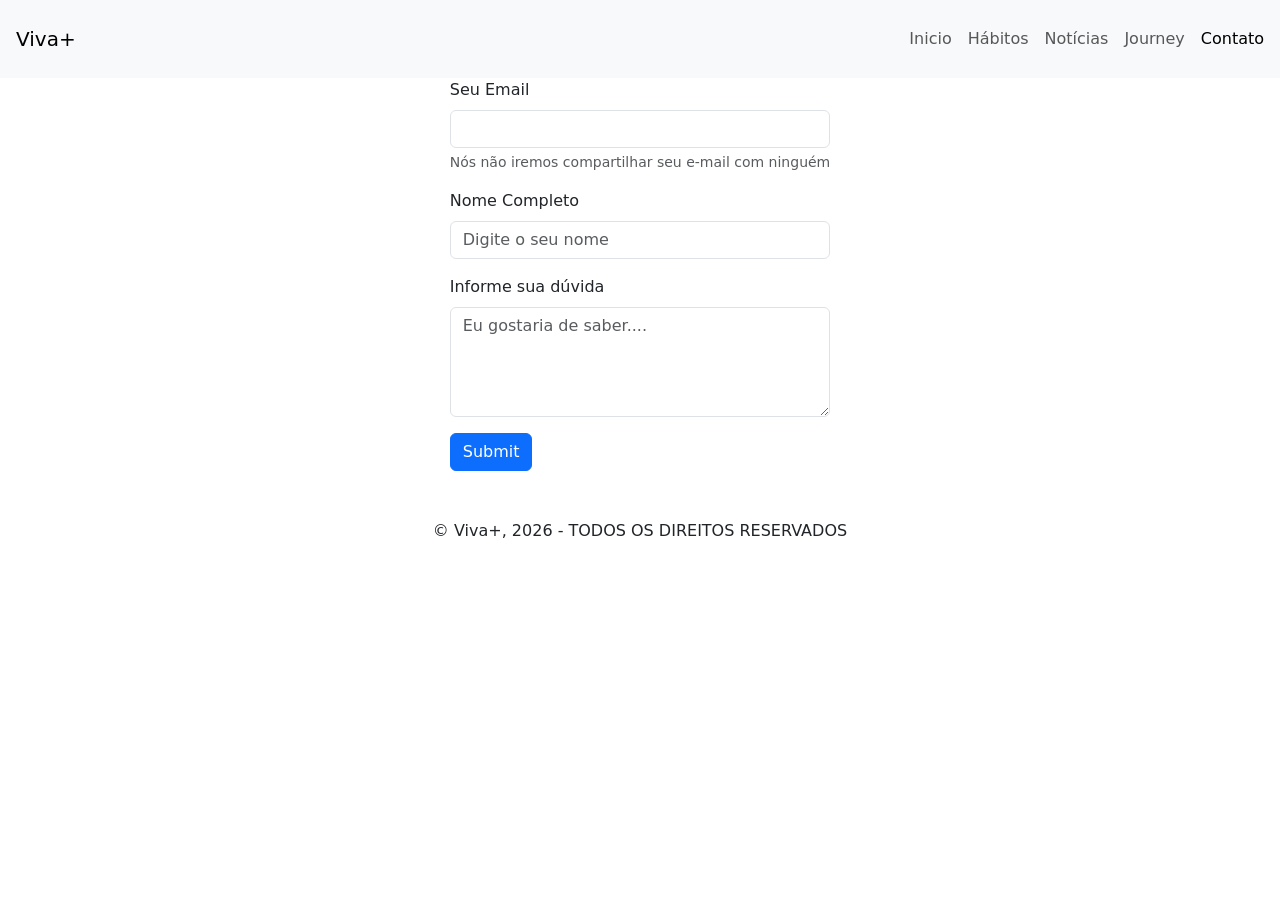
==== contato.html @ 639c86a8 ":feat: estruturando página journey" ====
<!doctype html>
<html lang="pt-br" data-bs-theme="light">
  <head>
    <meta charset="UTF-8" />
    <meta name="viewport" content="width=device-width, initial-scale=1.0" />
    <title>Viva+</title>
    <link
      href="https://cdn.jsdelivr.net/npm/bootstrap@5.3.3/dist/css/bootstrap.min.css"
      rel="stylesheet"
      integrity="sha384-QWTKZyjpPEjISv5WaRU9OFeRpok6YctnYmDr5pNlyT2bRjXh0JMhjY6hW+ALEwIH"
      crossorigin="anonymous"
    />
    <link rel="stylesheet" href="./css/global.css" />
    <link rel="stylesheet" href="./css/header.css" />
    <link rel="stylesheet" href="./css/style.css" />
  </head>
  <header>
    <nav class="row navbar navbar-expand-lg bg-body-tertiary">
      <div class="col-8 m-3">
        <a class="navbar-brand" href="./index.html">Viva+</a>
      </div>
      <button
        class="navbar-toggler"
        type="button"
        data-bs-toggle="collapse"
        data-bs-target="#navbarNav"
        aria-controls="navbarNav"
        aria-expanded="false"
        aria-label="Toggle navigation"
      >
        <span class="navbar-toggler-icon"></span>
      </button>
      <div class="col-4 collapse navbar-collapse" id="navbarNav">
        <ul class="navbar-nav">
          <li class="nav-item">
            <a class="nav-link" aria-current="page" href="./index.html"
              >Inicio</a
            >
          </li>
          <li class="nav-item">
            <a class="nav-link" href="./habitos.html">Hábitos</a>
          </li>
          <li class="nav-item">
            <a class="nav-link" href="./noticias.html">Notícias</a>
          </li>
          <li class="nav-item">
            <a class="nav-link" href="./journey.html">Journey</a>
          </li>
          <li class="nav-item">
            <a class="nav-link active" href="./contato.html">Contato</a>
          </li>
        </ul>
      </div>
    </nav>
  </header>
  <main>
    <section>
      <div class="d-flex justify-content-center align-items-center container-fluid">
        <form>
          <div class="mb-3">
            <label for="exampleInputEmail1" class="form-label"
              >Seu Email</label
            >
            <input
              type="email"
              class="form-control"
              id="exampleInputEmail1"
              aria-describedby="emailHelp"
            />
            <div id="emailHelp" class="form-text">
              Nós não iremos compartilhar seu e-mail com ninguém
            </div>
          </div>
          <div class="mb-3">
            <label for="nome" class="form-label">Nome Completo</label>
            <input
              type="text"
              class="form-control"
              id="nome"
              name="nome"
              placeholder="Digite o seu nome"
            />
          </div>
          <div class="mb-3">
            <label for="descricao" class="form-label">Informe sua dúvida</label>
            <textarea
              class="form-control"
              id="descricao"
              name="descricao"
              rows="4"
              placeholder="Eu gostaria de saber...."
            ></textarea>
          </div>
          <button type="submit" class="btn btn-primary">Submit</button>
        </form>
      </div>
    </section>
  </main>
  <footer class="mt-5">
    <div class="d-flex justify-content-center">
      <p>&copy; Viva+, 2026 - TODOS OS DIREITOS RESERVADOS</p>
    </div>
  </footer>
  <body>
    <script
      src="https://cdn.jsdelivr.net/npm/bootstrap@5.3.3/dist/js/bootstrap.bundle.min.js"
      integrity="sha384-YvpcrYf0tY3lHB60NNkmXc5s9fDVZLESaAA55NDzOxhy9GkcIdslK1eN7N6jIeHz"
      crossorigin="anonymous"
    ></script>
  </body>
</html>
---- css/global.css ----
html,
body {
    margin: 0;
    padding: 0;
}

* {
    box-sizing: border-box;
}
---- css/header.css ----

---- css/style.css ----
#carouselExample {
    max-width: 100%;
    margin: 0 auto;
}

#carouselExample .carousel-item img {
    width: 100%;
    height: 350px;
    object-fit: cover;
}   

footer {
    width: 100%;
    height: 80px;
}

img {
    object-fit: cover;
}

ul li {
    list-style: none;
}
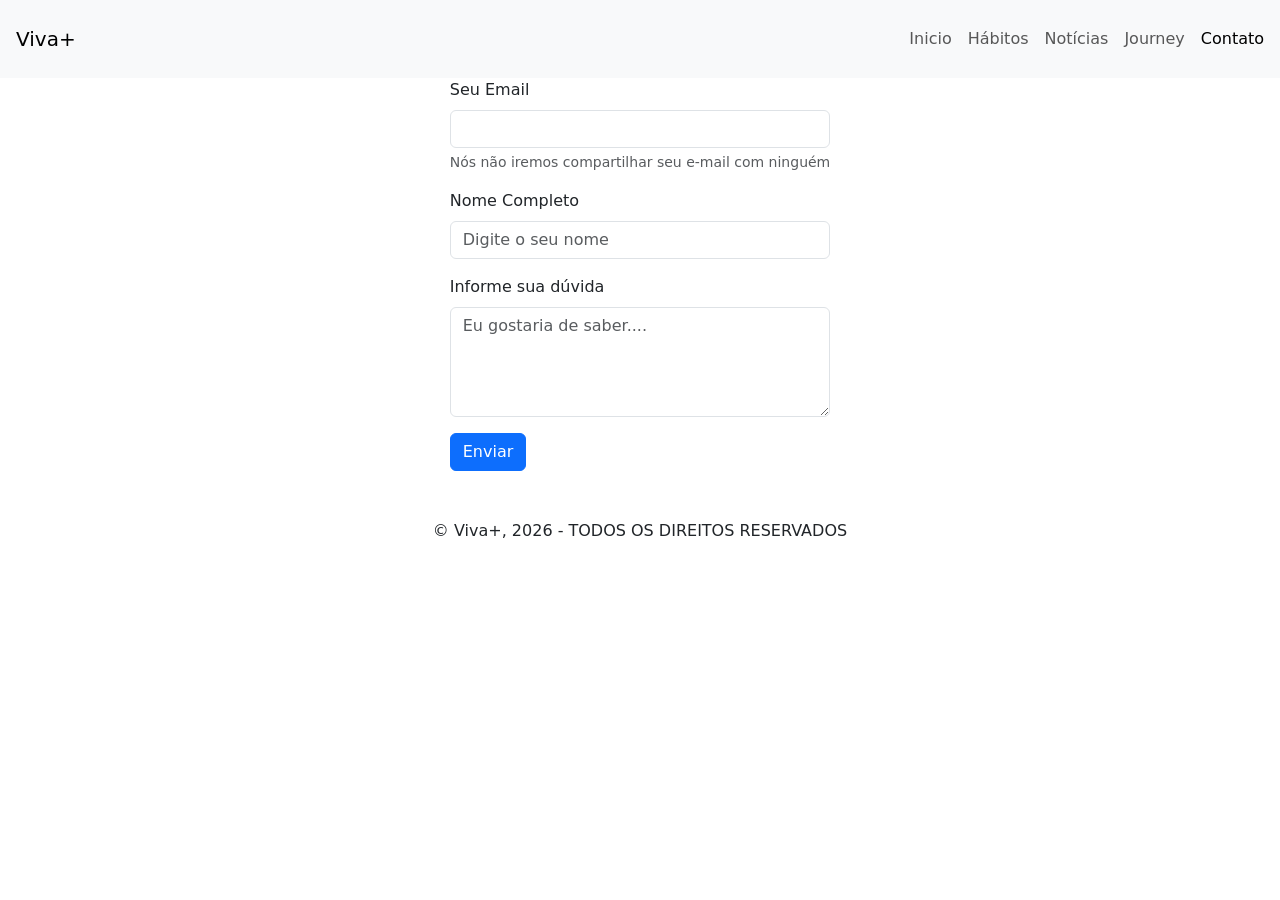
==== commit 1b43deba: ":feat: últimas alterações" ====
--- a/contato.html
+++ b/contato.html
@@ -91,7 +91,7 @@
               placeholder="Eu gostaria de saber...."
             ></textarea>
           </div>
-          <button type="submit" class="btn btn-primary">Submit</button>
+          <button type="submit" class="btn btn-primary">Enviar</button>
         </form>
       </div>
     </section>
--- a/css/style.css
+++ b/css/style.css
@@ -20,4 +20,18 @@
 
 ul li {
     list-style: none;
+}
+
+img.rounded-circle {
+    width: 150px;
+    height: 150px;
+}
+
+img.card-img-top {
+    width: 100%;
+    height: 150px;
+}
+
+div.card:hover{
+    scale: 1.1;
 }
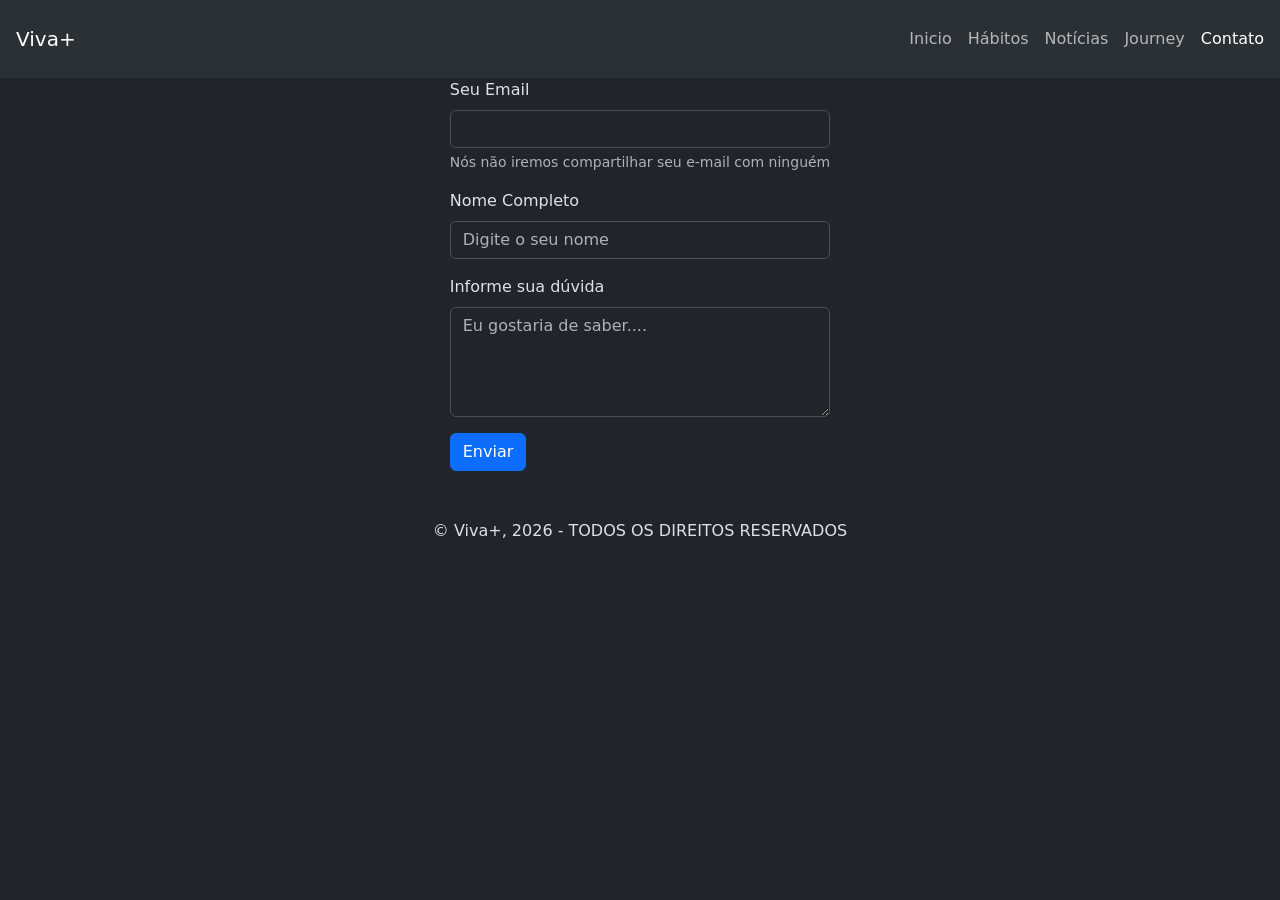
==== commit 036def3c: "Tema dark + concertando links da página Notícias" ====
--- a/contato.html
+++ b/contato.html
@@ -1,9 +1,9 @@
 <!doctype html>
-<html lang="pt-br" data-bs-theme="light">
+<html lang="pt-br" data-bs-theme="dark">
   <head>
     <meta charset="UTF-8" />
     <meta name="viewport" content="width=device-width, initial-scale=1.0" />
-    <title>Viva+</title>
+    <title>Viva+ | Contato</title>
     <link
       href="https://cdn.jsdelivr.net/npm/bootstrap@5.3.3/dist/css/bootstrap.min.css"
       rel="stylesheet"
--- a/css/style.css
+++ b/css/style.css
@@ -34,4 +34,11 @@
 
 div.card:hover{
     scale: 1.1;
+}
+
+div.position-sticky {
+    width: 100%;
+    height: auto;
+    border-radius: 10px;
+    background-color: rgba(0, 0, 0, 0.1);
 }
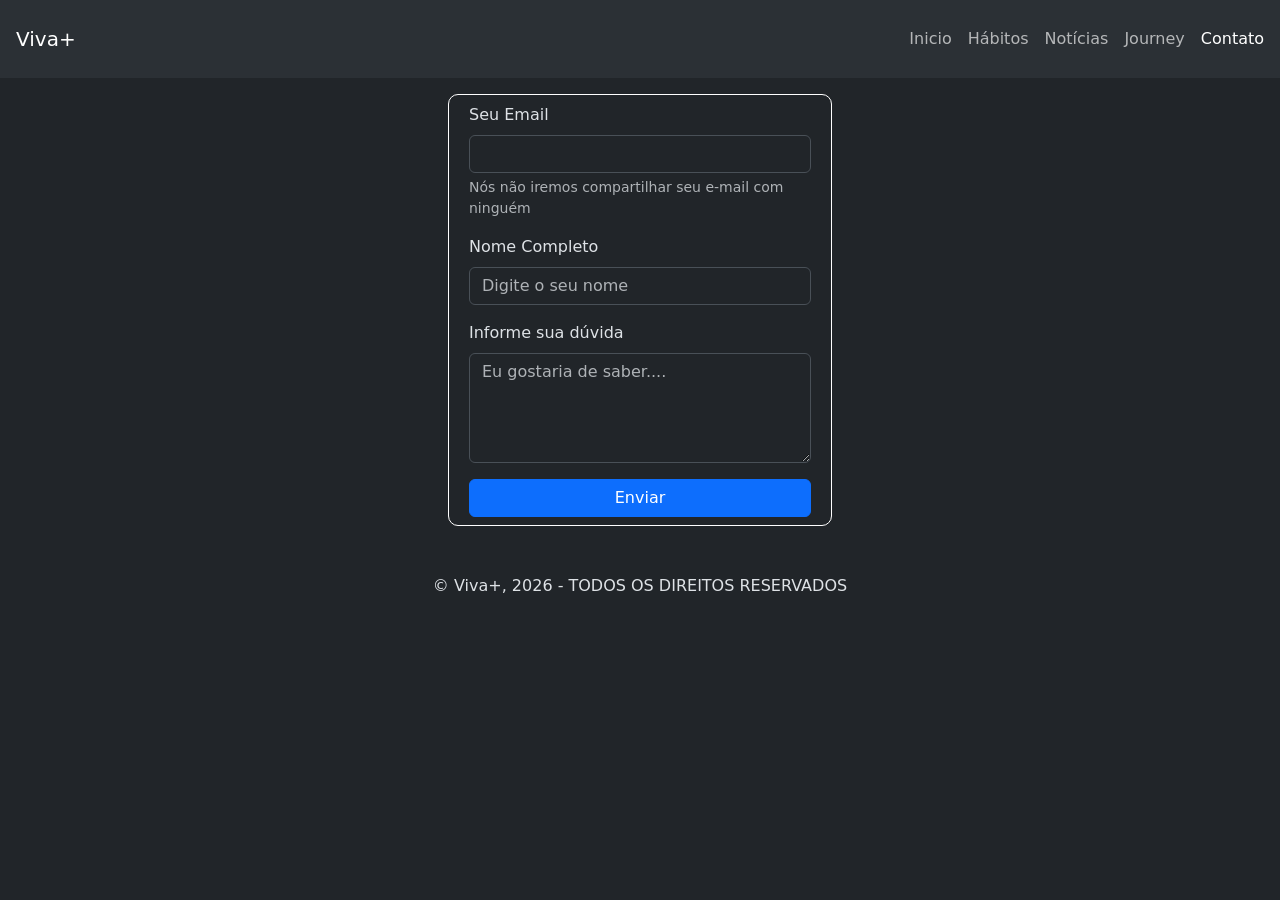
==== commit ade00335: "Página de contato -> formulário" ====
--- a/contato.html
+++ b/contato.html
@@ -4,6 +4,7 @@
     <meta charset="UTF-8" />
     <meta name="viewport" content="width=device-width, initial-scale=1.0" />
     <title>Viva+ | Contato</title>
+    <link rel="shortcut icon" href="./img/svg-page.svg" type="image/x-icon">
     <link
       href="https://cdn.jsdelivr.net/npm/bootstrap@5.3.3/dist/css/bootstrap.min.css"
       rel="stylesheet"
@@ -55,8 +56,8 @@
   </header>
   <main>
     <section>
-      <div class="d-flex justify-content-center align-items-center container-fluid">
-        <form>
+      <div class="div-formulario d-flex justify-content-center align-items-center container-fluid mt-3">
+        <form class="m-2">
           <div class="mb-3">
             <label for="exampleInputEmail1" class="form-label"
               >Seu Email</label
@@ -91,7 +92,7 @@
               placeholder="Eu gostaria de saber...."
             ></textarea>
           </div>
-          <button type="submit" class="btn btn-primary">Enviar</button>
+          <button type="submit" class="btn btn-primary w-100">Enviar</button>
         </form>
       </div>
     </section>
--- a/css/style.css
+++ b/css/style.css
@@ -41,4 +41,11 @@
     height: auto;
     border-radius: 10px;
     background-color: rgba(0, 0, 0, 0.1);
+}
+
+div.div-formulario {
+    border: 1px solid white;
+    border-radius: 10px;
+    height: 100%;
+    width: 30%;
 }
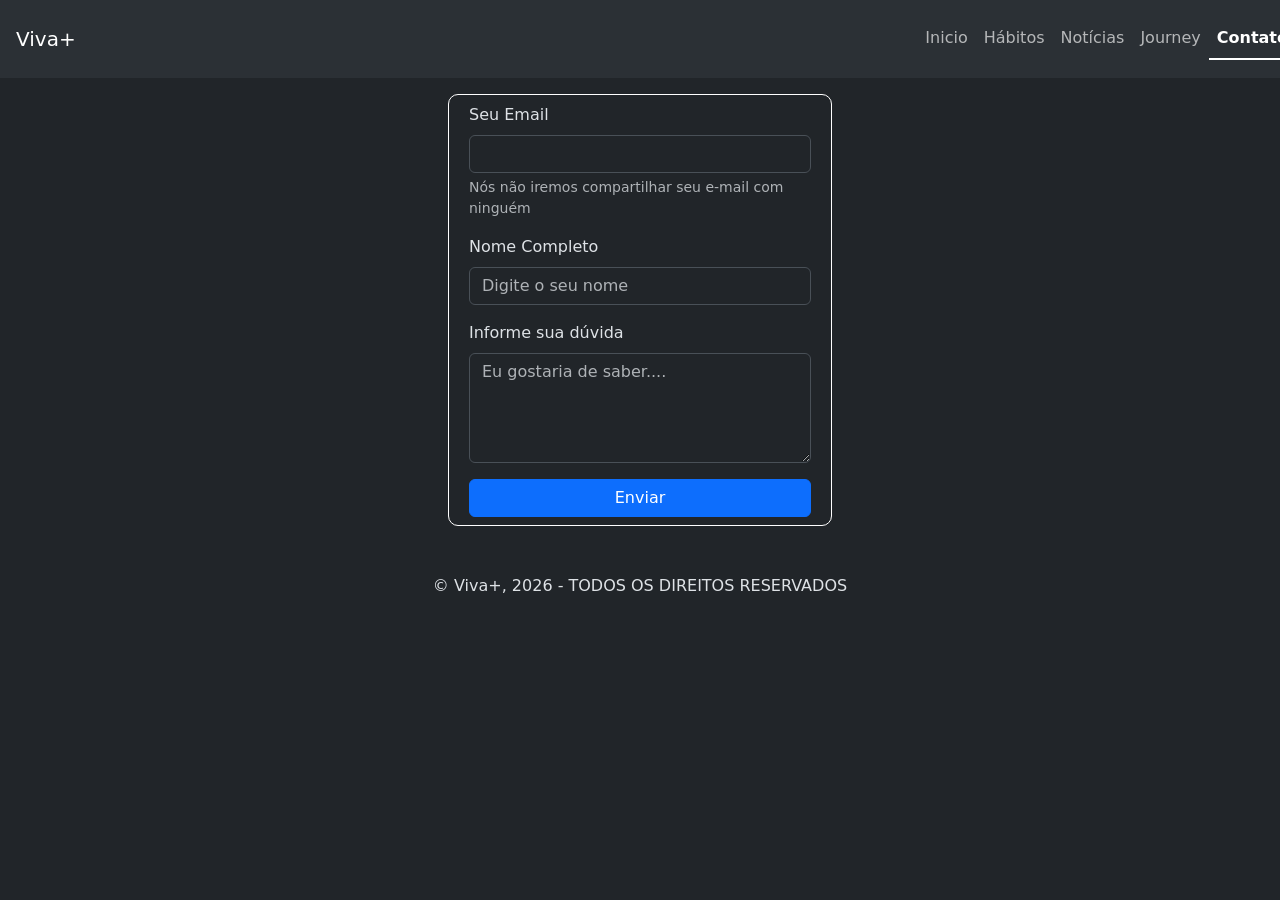
==== commit 74009f64: "Estilização na nav-bar -> underline" ====
--- a/contato.html
+++ b/contato.html
@@ -16,7 +16,7 @@
     <link rel="stylesheet" href="./css/style.css" />
   </head>
   <header>
-    <nav class="row navbar navbar-expand-lg bg-body-tertiary">
+    <nav class="row navbar nav-underline navbar-expand-lg bg-body-tertiary">
       <div class="col-8 m-3">
         <a class="navbar-brand" href="./index.html">Viva+</a>
       </div>
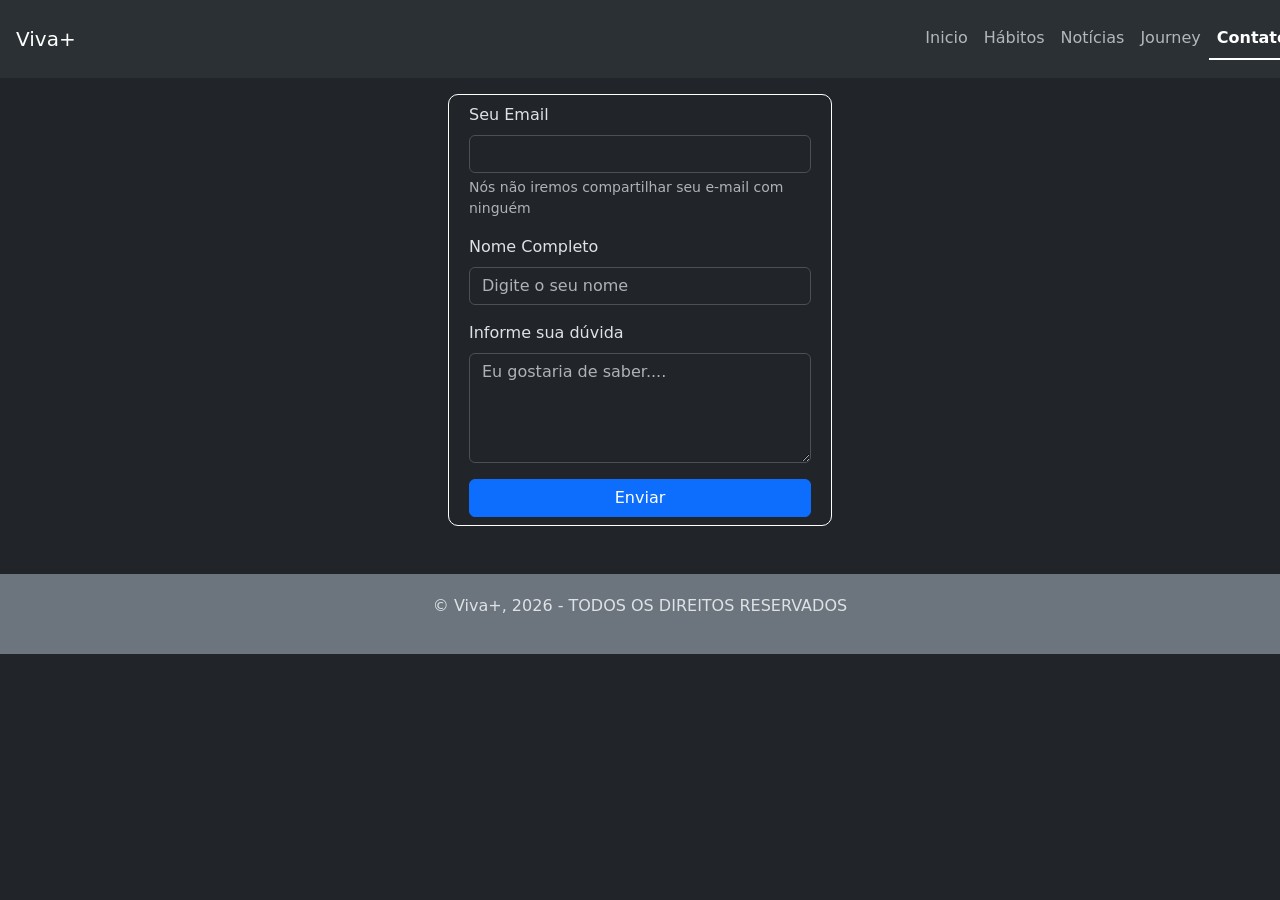
==== commit 9c7e1c31: "Ajustando Footer" ====
--- a/contato.html
+++ b/contato.html
@@ -97,8 +97,8 @@
       </div>
     </section>
   </main>
-  <footer class="mt-5">
-    <div class="d-flex justify-content-center">
+  <footer class="mt-5 d-flex align-items-center justify-content-center bg-secondary">
+    <div>
       <p>&copy; Viva+, 2026 - TODOS OS DIREITOS RESERVADOS</p>
     </div>
   </footer>
